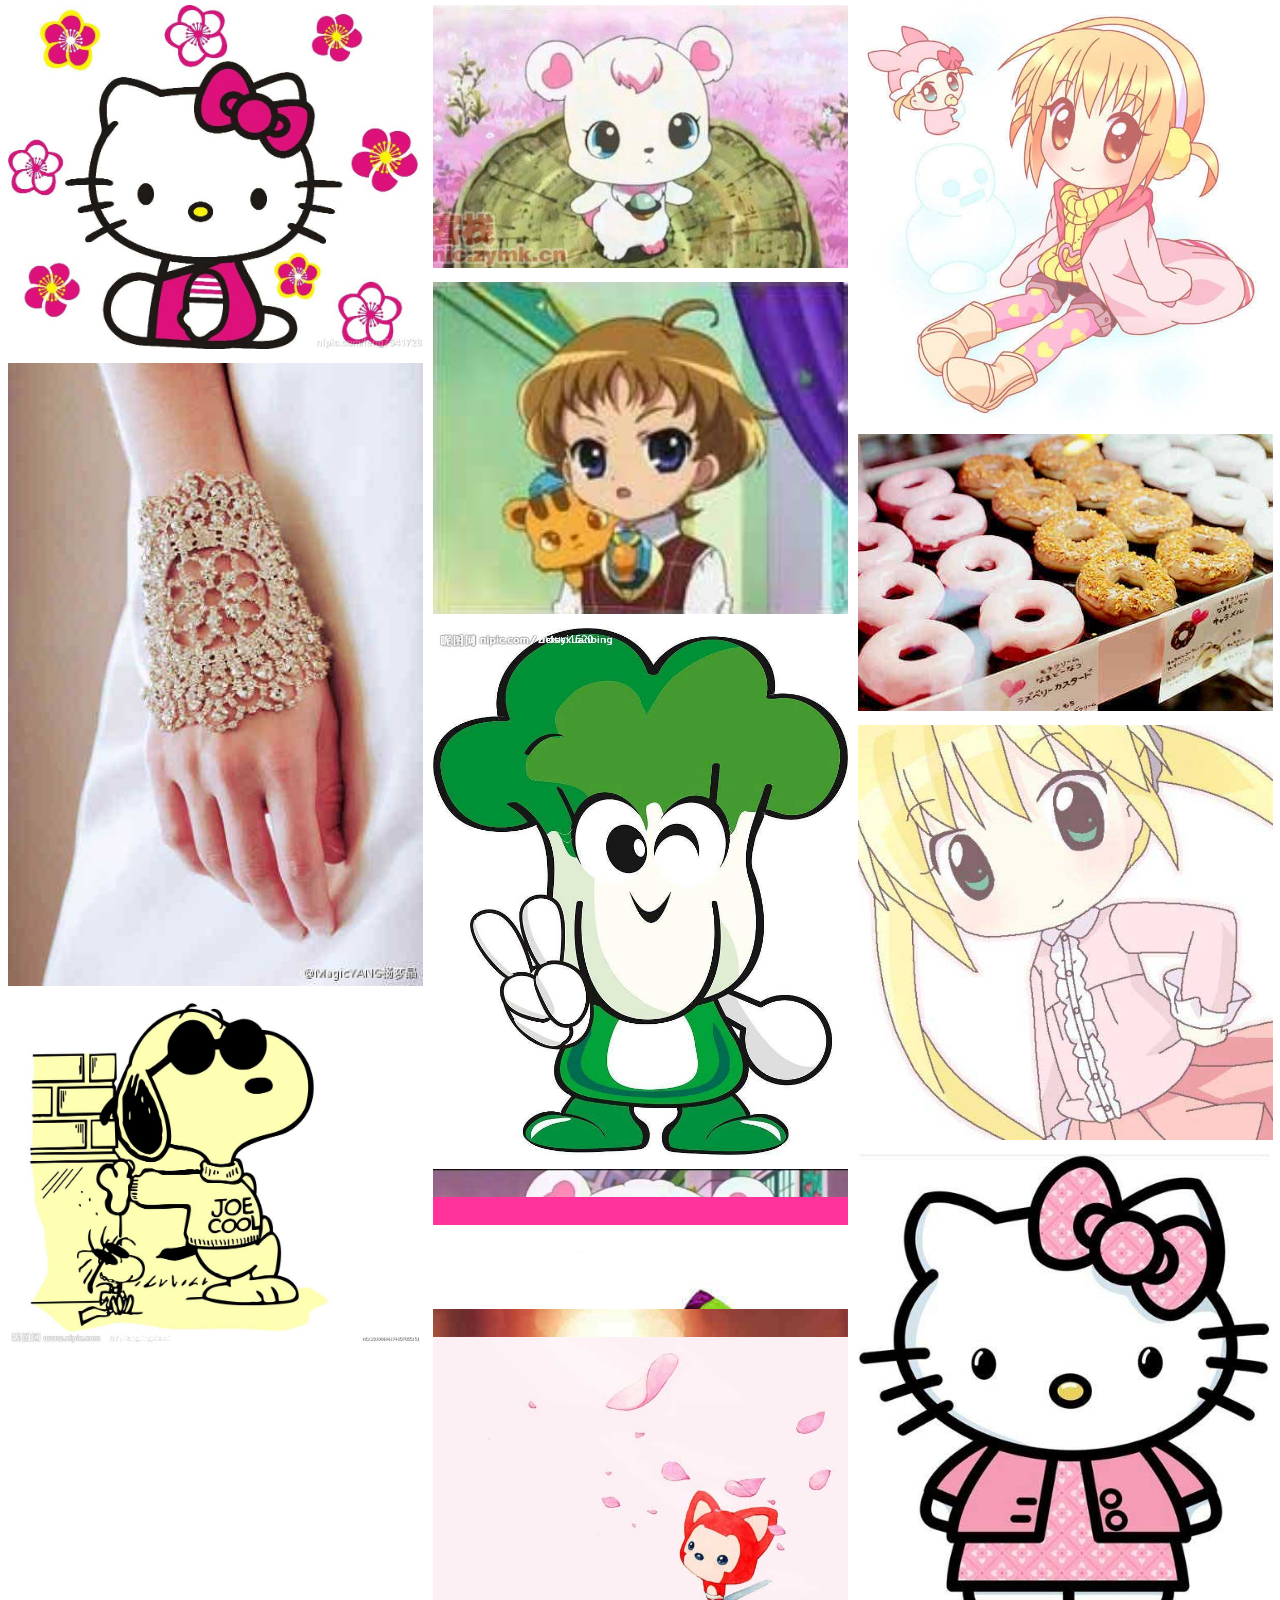
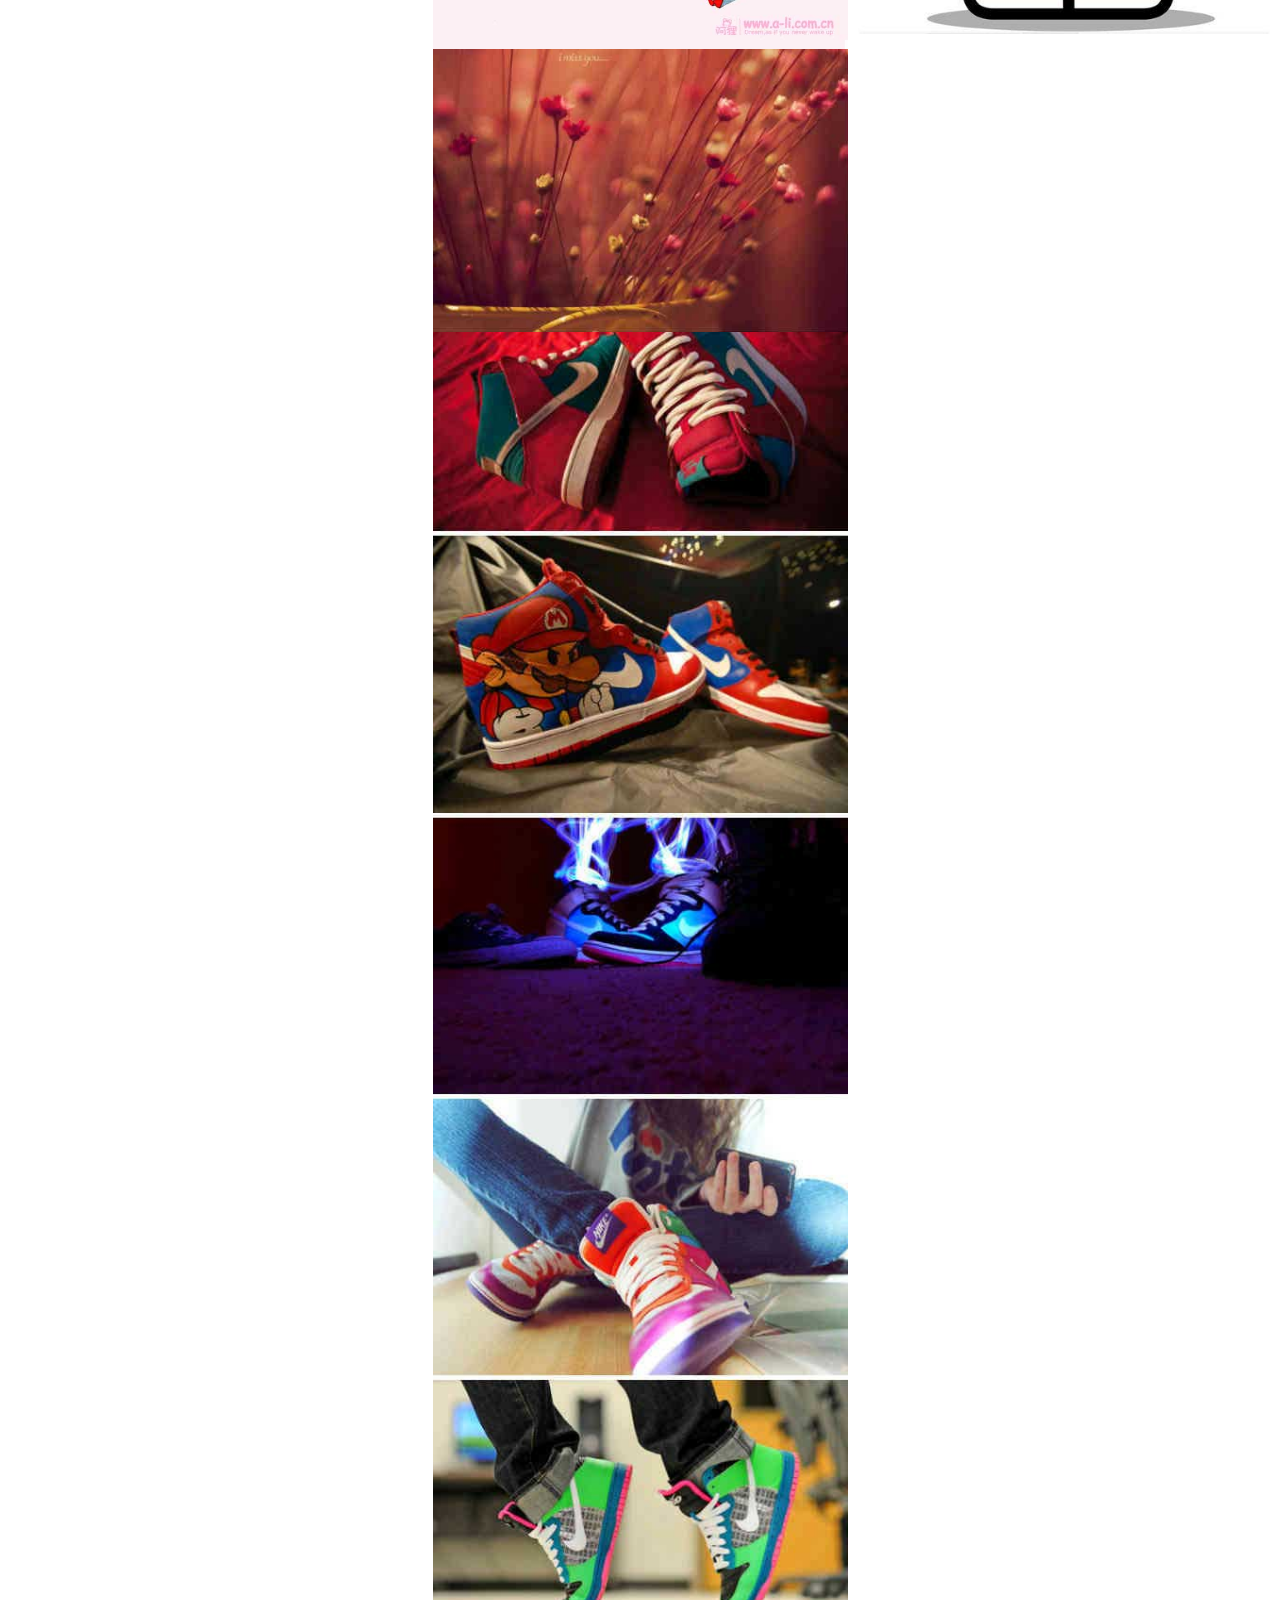
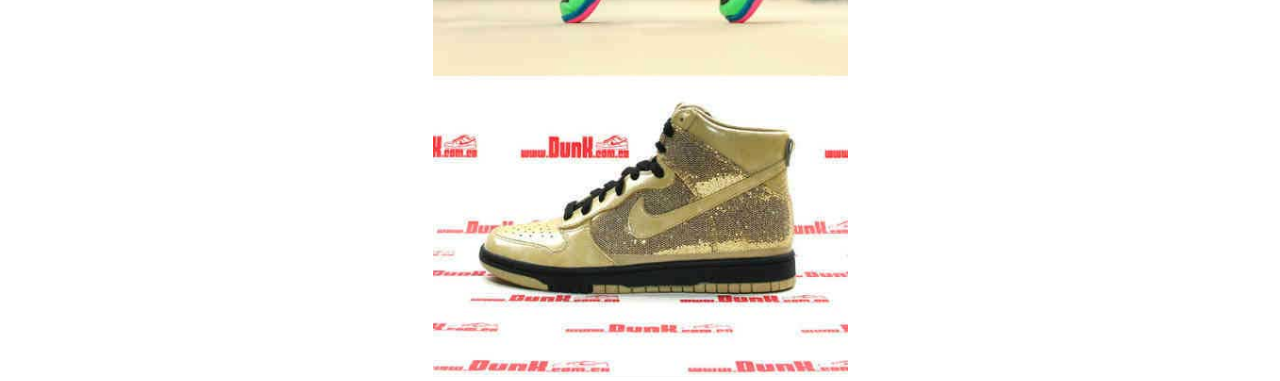
==== 图片浏览参考/瀑布流.html @ b1f80ba1 "添加图片浏览参考" ====
<!DOCTYPE HTML PUBLIC "-//W3C//DTD HTML 4.01 Transitional//EN" "http://www.w3.org/TR/html4/loose.dtd">
<html>
<head>
<meta http-equiv="Content-Type" content="text/html; charset=UTF-8">
<title>瀑布流</title>
<script type="text/javascript" src="js/jquery-1.7.2.min.js"></script>
<link rel="stylesheet" type="text/css" href="css/zoom.css">
<style>
body{ margin:0; padding:0;}
ul{ margin:0; padding:0; list-style:none;}
.clear{ clear:both;}
@media screen and (max-width:1279px){
	.gallery{ width:990px; margin:0 auto;}
	.item{ width:320px; margin:5px; float:left;}
	.item img{ width:320px;}
}
@media screen and (min-width:1280px){ 
	.gallery{ width:1275px; margin:0 auto;}
	.item{ width:415px; margin:5px; float:left;}
	.item img{ width:415px;}
} 
</style>
</head>
<body>
<div class="gallery">
	<ul>
   		<li class="item"><a href="files/0.jpg"><img src="files/0.jpg" /></a></li>
    	<li class="item"><a href="files/1.jpg"><img src="files/1.jpg" /></a></li>
		<li class="item"><a href="files/2.jpg"><img src="files/2.jpg" /></a></li>
        <li class="item"><a href="files/3.jpg"><img src="files/3.jpg" /></a></li>
        <li class="item"><a href="files/4.jpg"><img src="files/4.jpg" /></a></li>
        <li class="item"><a href="files/5.jpg"><img src="files/5.jpg" /></a></li>
        <li class="item"><a href="files/6.jpg"><img src="files/6.jpg" /></a></li>
        <li class="item"><a href="files/7.jpg"><img src="files/7.jpg" /></a></li>
		<li class="item"><a href="files/8.jpg"><img src="files/8.jpg" /></a></li>
        <li class="item"><a href="files/9.jpg"><img src="files/9.jpg" /></a></li>
        <li class="item"><a href="files/10.jpg"><img src="files/10.jpg" /></a></li>
        <li class="item"><a href="files/11.jpg"><img src="files/11.jpg" /></a></li>
        <li class="item"><a href="files/12.jpg"><img src="files/12.jpg" /></a></li>
        <li class="item"><a href="files/13.jpg"><img src="files/13.jpg" /></a></li>
		<li class="item"><a href="files/14.jpg"><img src="files/14.jpg" /></a></li>
        <li class="item"><a href="files/15.jpg"><img src="files/15.jpg" /></a></li>
        <li class="item"><a href="files/16.jpg"><img src="files/16.jpg" /></a></li>
    </ul>
    <div class="clear"></div>
</div>

<script type="text/javascript" src="js/jquery.masonry.min.js"></script>
<script type="text/javascript" src="js/zoom.min.js"></script>
<script>
$(function(){	
	var window_w = $(window).width();
	if(window_w>1279){
		$(".gallery").masonry({
		  itemSelector : '.item',
		  columnWidth : 425	
		})
	}else{
		$(".gallery").masonry({
		  itemSelector : '.item',
		  columnWidth : 330
		})
	}
}); 
</script>

</body>
</html>
---- 图片浏览参考/css/zoom.css ----
#zoom {
	z-index: 99990;
	position: fixed;
	top: 0;
	left: 0;
	display: none;
	width: 100%;
	height: 100%;
	background: rgba(0, 0, 0, 0.8);
	filter: "progid:DXImageTransform.Microsoft.gradient(startColorstr=#99000000, endColorstr=#99000000)";
	-ms-filter: "progid:DXImageTransform.Microsoft.gradient(startColorstr=#99000000, endColorstr=#99000000)";
}
#zoom .content {
	z-index: 99991;
	position: absolute;
	top: 50%;
	left: 50%;
	width: 200px;
	height: 200px;
	background: #ffffff no-repeat 50% 50%;
	padding: 0;
	margin: -100px 0 0 -100px;
	box-shadow: -20px 20px 20px rgba(0, 0, 0, 0.3);
	border-radius: 4px;
}
#zoom .content.loading {
	background-image: url('../images/loading.gif');
}
#zoom img {
	display: block;
	max-width: none;
	background: #ececec;
	box-shadow: 0 1px 3px rgba(0,0,0,0.25);
	border-radius: 4px;
}
#zoom .close {
	z-index: 99993;
	position: absolute;
	top: 0;
	right: 0;
	width: 49px;
	height: 49px;
	cursor: pointer;
	background: transparent url('../images/close.png') no-repeat 50% 50%;
	opacity: 1;
	filter: alpha(opacity=100);
	border-radius: 0 0 0 4px;
}
#zoom .previous,
#zoom .next {
	z-index: 99992;
	position: absolute;
	top: 50%;
	overflow: hidden;
	display: block;
	width: 49px;
	height: 49px;
	margin-top: -25px;
}
#zoom .previous {
	left: 0;
	background: url('../images/arrows.png') no-repeat 0 0;
	border-radius: 0 4px 4px 0;
}
#zoom .next {
	right: 0;
	background: url('../images/arrows.png') no-repeat 100% 0;
	border-radius: 4px 0 0 4px;
}
#zoom .close:hover {
	background-color: #da4f49;
}
#zoom .previous:hover,
#zoom .next:hover {
	background-color: #0088cc;
}
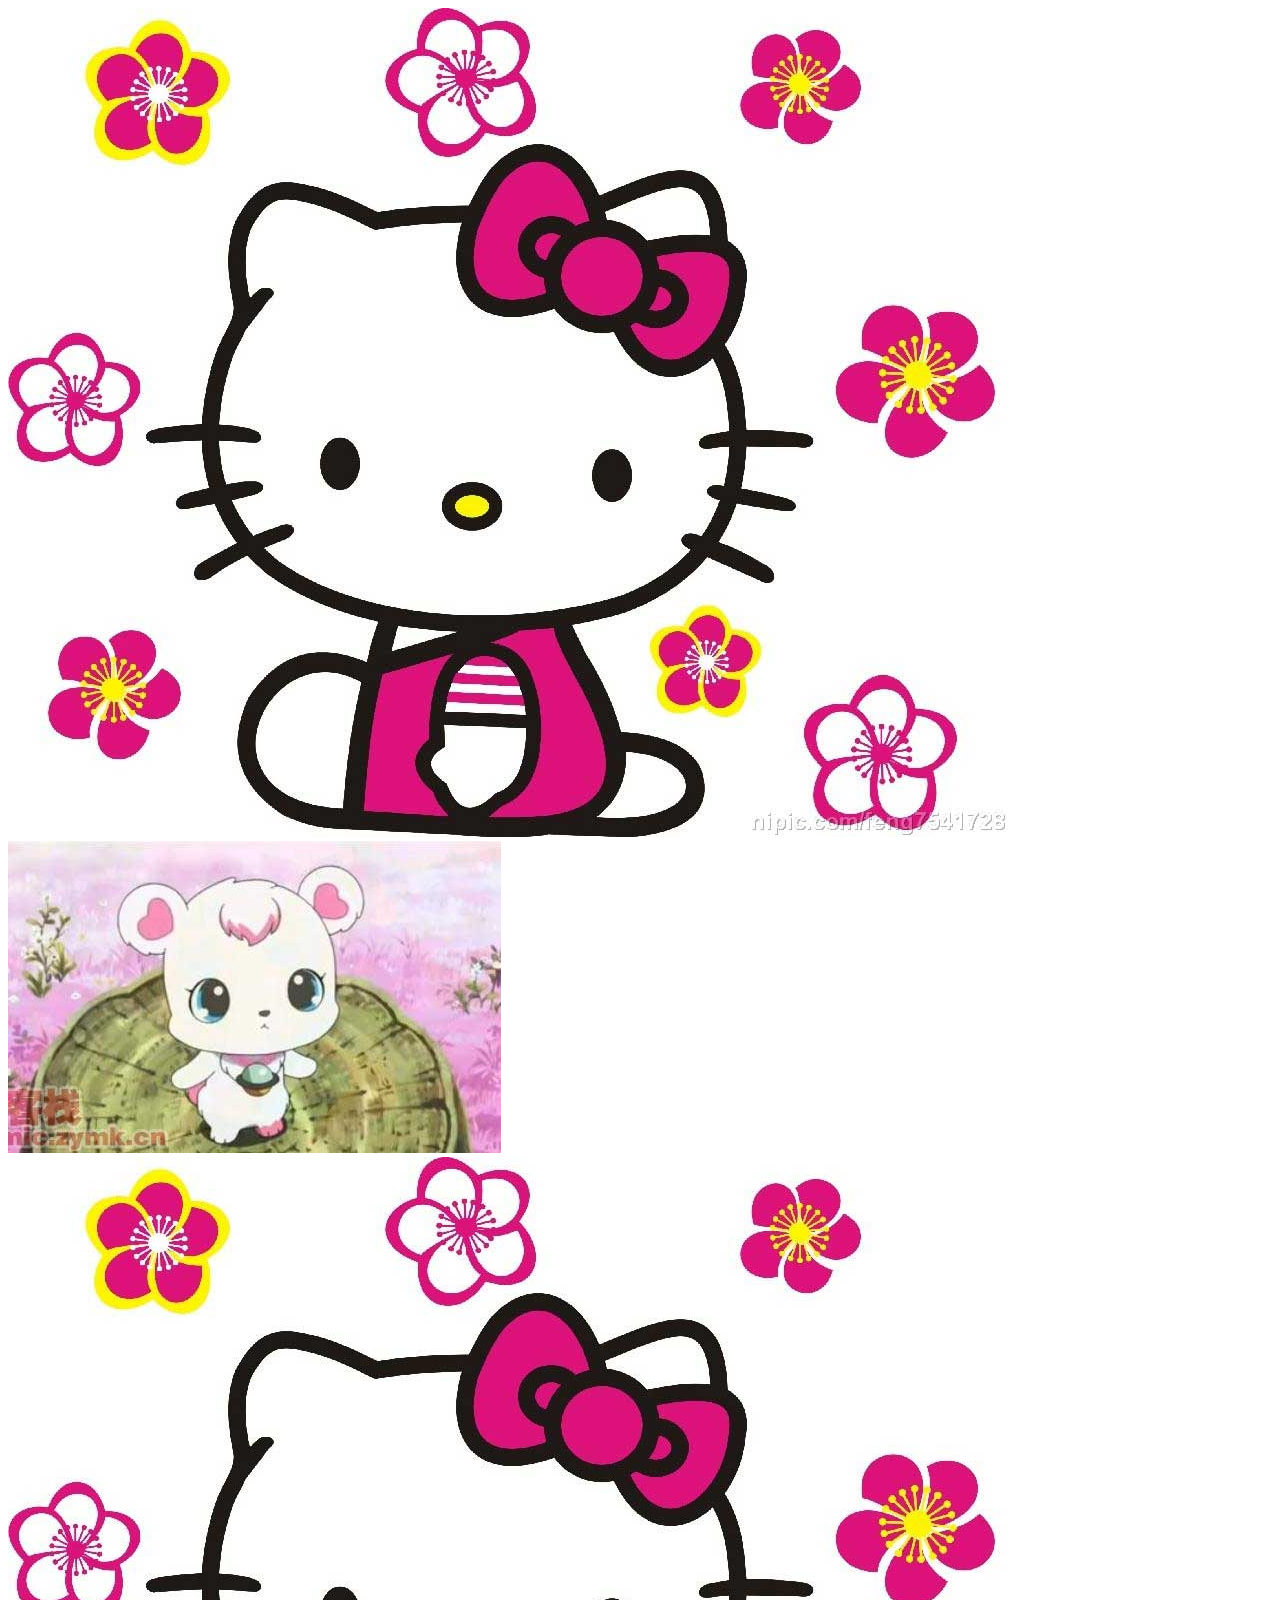
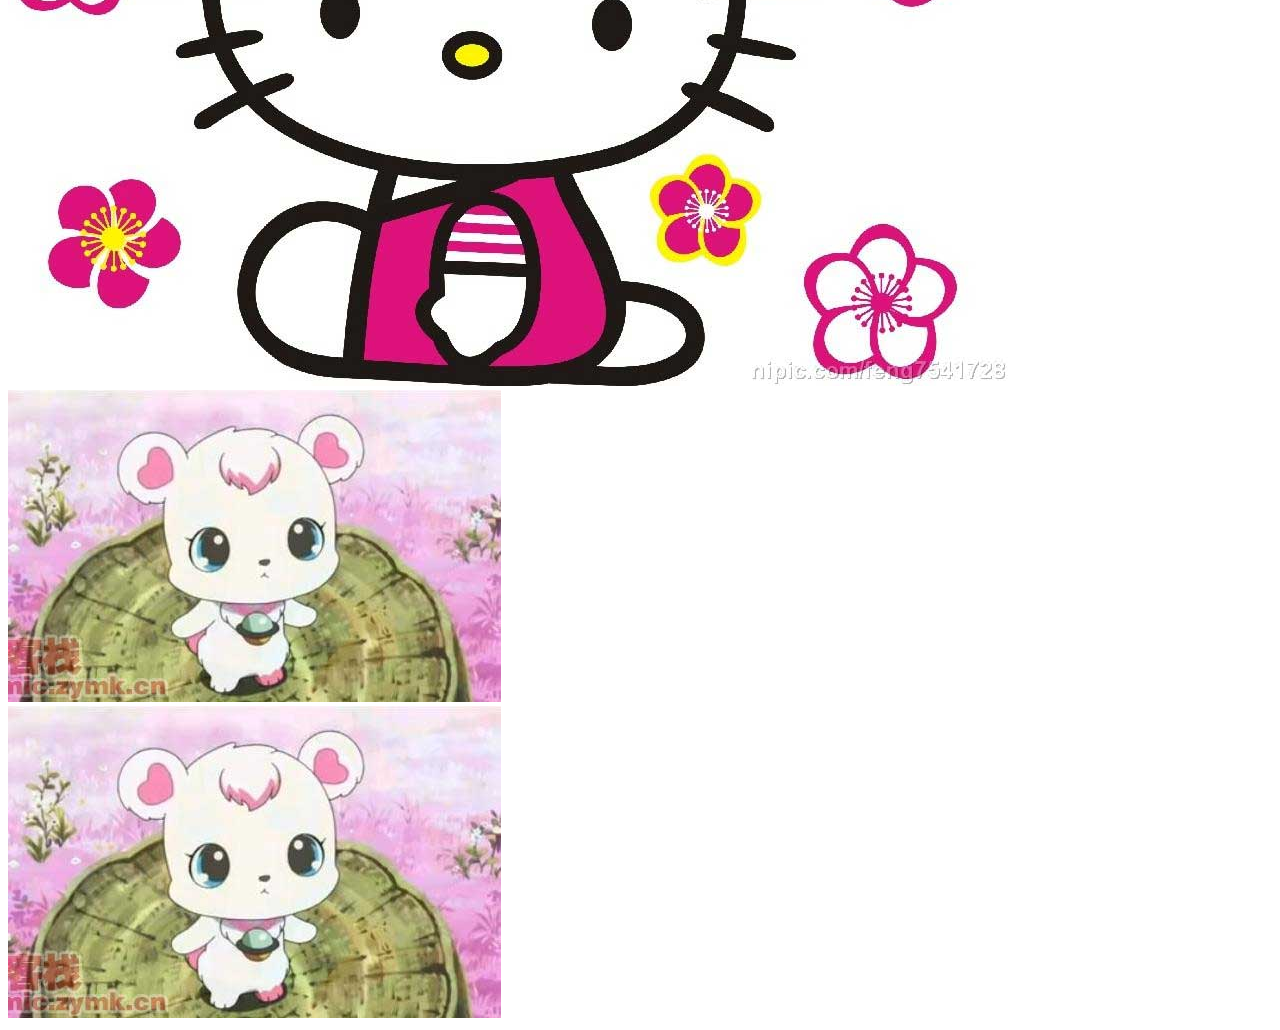
==== commit e154f7e7: "图片点击放大" ====
--- a/图片浏览参考/瀑布流.html
+++ b/图片浏览参考/瀑布流.html
@@ -6,63 +6,28 @@
 <title>瀑布流</title>
 <script type="text/javascript" src="js/jquery-1.7.2.min.js"></script>
 <link rel="stylesheet" type="text/css" href="css/zoom.css">
-<style>
-body{ margin:0; padding:0;}
-ul{ margin:0; padding:0; list-style:none;}
-.clear{ clear:both;}
-@media screen and (max-width:1279px){
-	.gallery{ width:990px; margin:0 auto;}
-	.item{ width:320px; margin:5px; float:left;}
-	.item img{ width:320px;}
-}
-@media screen and (min-width:1280px){ 
-	.gallery{ width:1275px; margin:0 auto;}
-	.item{ width:415px; margin:5px; float:left;}
-	.item img{ width:415px;}
-} 
-</style>
 </head>
 <body>
 <div class="gallery">
-	<ul>
-   		<li class="item"><a href="files/0.jpg"><img src="files/0.jpg" /></a></li>
-    	<li class="item"><a href="files/1.jpg"><img src="files/1.jpg" /></a></li>
-		<li class="item"><a href="files/2.jpg"><img src="files/2.jpg" /></a></li>
-        <li class="item"><a href="files/3.jpg"><img src="files/3.jpg" /></a></li>
-        <li class="item"><a href="files/4.jpg"><img src="files/4.jpg" /></a></li>
-        <li class="item"><a href="files/5.jpg"><img src="files/5.jpg" /></a></li>
-        <li class="item"><a href="files/6.jpg"><img src="files/6.jpg" /></a></li>
-        <li class="item"><a href="files/7.jpg"><img src="files/7.jpg" /></a></li>
-		<li class="item"><a href="files/8.jpg"><img src="files/8.jpg" /></a></li>
-        <li class="item"><a href="files/9.jpg"><img src="files/9.jpg" /></a></li>
-        <li class="item"><a href="files/10.jpg"><img src="files/10.jpg" /></a></li>
-        <li class="item"><a href="files/11.jpg"><img src="files/11.jpg" /></a></li>
-        <li class="item"><a href="files/12.jpg"><img src="files/12.jpg" /></a></li>
-        <li class="item"><a href="files/13.jpg"><img src="files/13.jpg" /></a></li>
-		<li class="item"><a href="files/14.jpg"><img src="files/14.jpg" /></a></li>
-        <li class="item"><a href="files/15.jpg"><img src="files/15.jpg" /></a></li>
-        <li class="item"><a href="files/16.jpg"><img src="files/16.jpg" /></a></li>
-    </ul>
-    <div class="clear"></div>
+
+   		<li><a href="files/0.jpg"><img src="files/0.jpg" /></a></li>
+    	<li><a href="files/1.jpg"><img src="files/1.jpg" /></a></li>
+
+    
 </div>
 
+<div class="gallery">
+
+   		<li><a href="files/0.jpg"><img src="files/0.jpg" /></a></li>
+    	<li><a href="files/1.jpg"><img src="files/1.jpg" /></a></li>
+
+    <li><a href="files/1.jpg"><img src="files/1.jpg" /></a></li>
+</div>
+<div class="clear"></div>
 <script type="text/javascript" src="js/jquery.masonry.min.js"></script>
 <script type="text/javascript" src="js/zoom.min.js"></script>
 <script>
-$(function(){	
-	var window_w = $(window).width();
-	if(window_w>1279){
-		$(".gallery").masonry({
-		  itemSelector : '.item',
-		  columnWidth : 425	
-		})
-	}else{
-		$(".gallery").masonry({
-		  itemSelector : '.item',
-		  columnWidth : 330
-		})
-	}
-}); 
+
 </script>
 
 </body>
